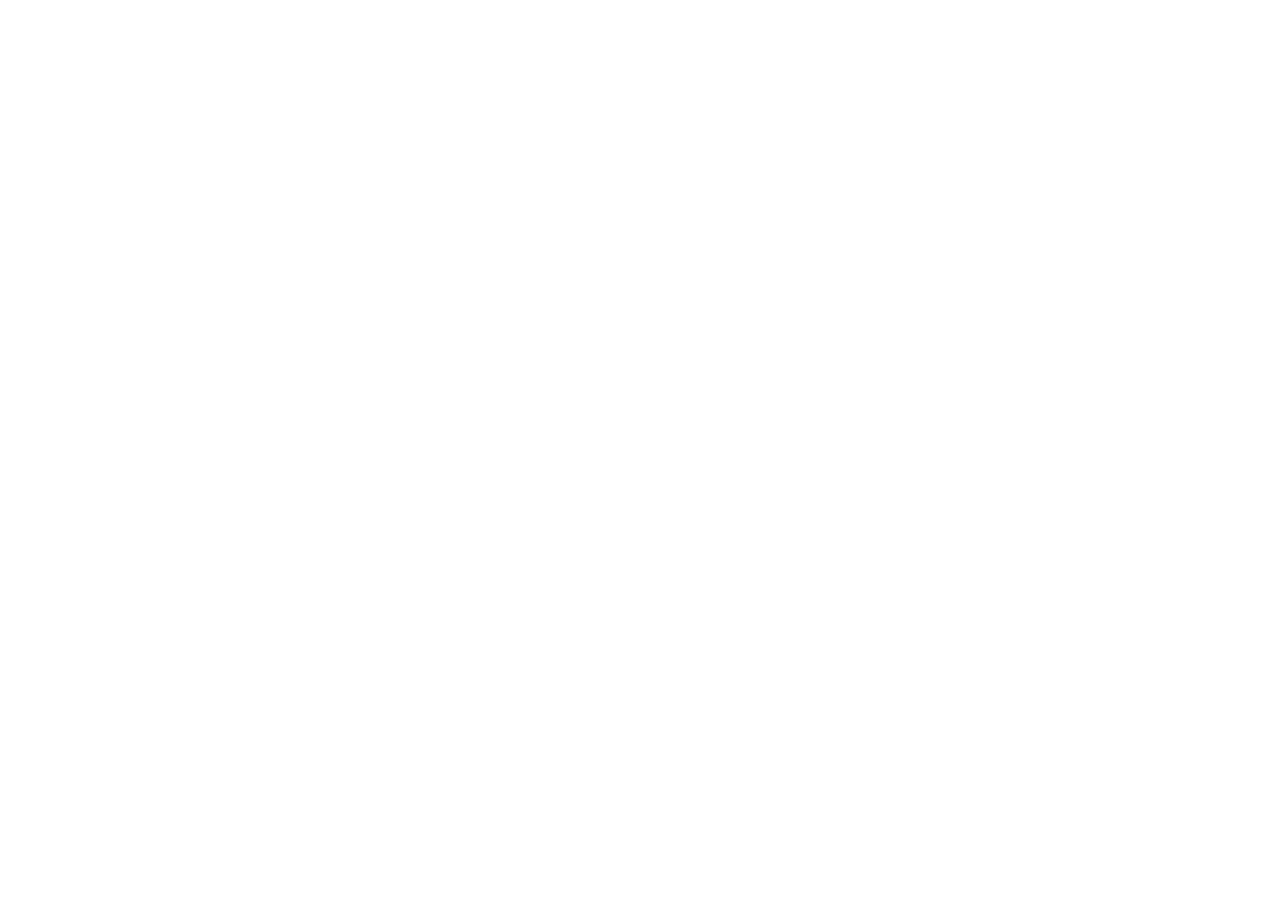
==== index.html @ 7a6b6712 "Initial commit" ====
<!DOCTYPE html>
<html lang="en">
<head>
    <meta charset="UTF-8">
    <meta name="viewport" content="width=device-width, initial-scale=1.0">
    <title>Rock Paper Scissor</title>
</head>
<body>
    



    <script>




        
    </script>

</body>
</html>
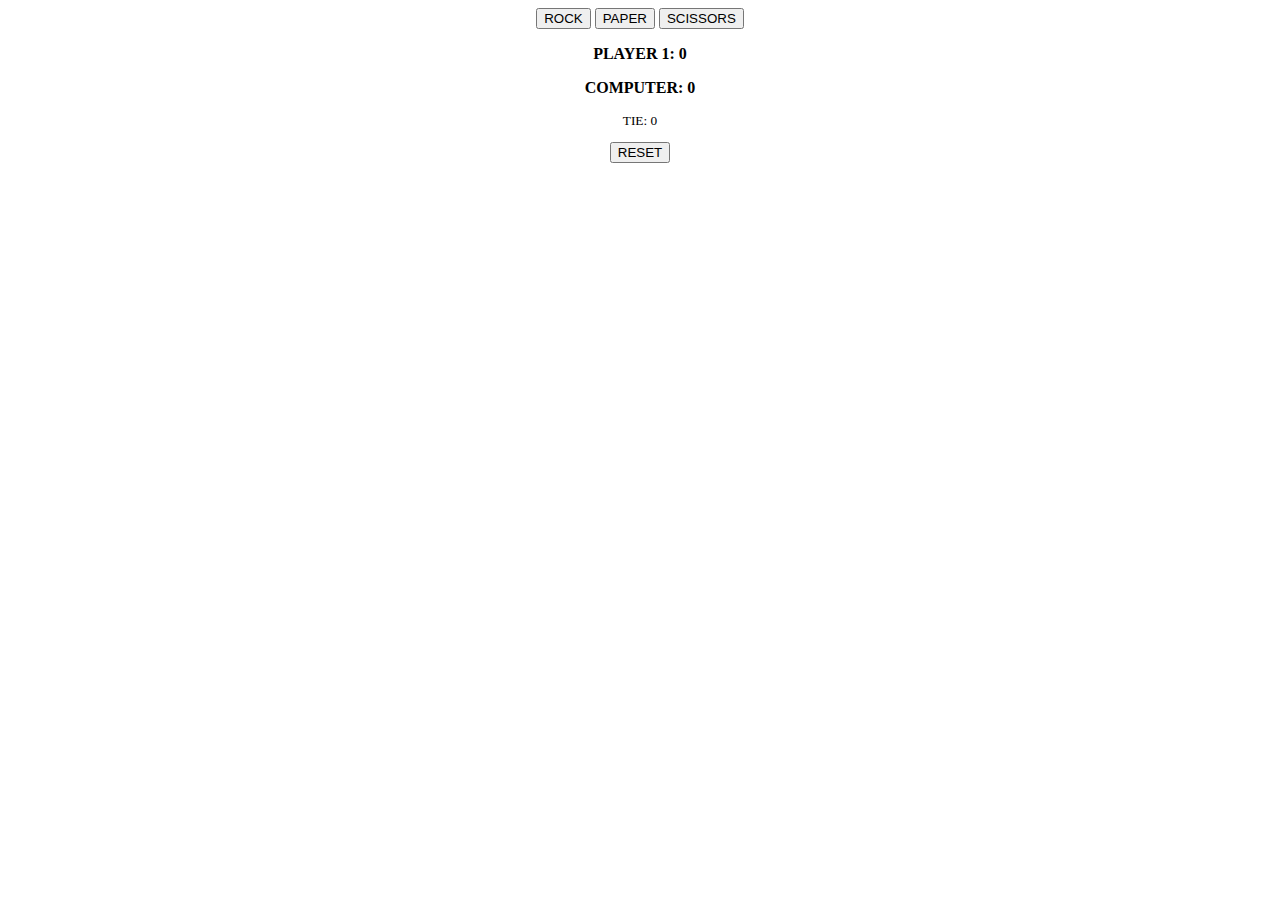
==== commit 9a97d265: "New version of rock paper scissors" ====
--- a/index.html
+++ b/index.html
@@ -1,22 +1,107 @@
 <!DOCTYPE html>
 <html lang="en">
+
 <head>
     <meta charset="UTF-8">
     <meta name="viewport" content="width=device-width, initial-scale=1.0">
     <title>Rock Paper Scissor</title>
+    <link rel="stylesheet" href="style.css">
 </head>
+
 <body>
-    
+
+    <button class="choice">ROCK</button>
+    <button class="choice">PAPER</button>
+    <button class="choice">SCISSORS</button>
+
+    <div class="score">
+
+        <p class="player1">PLAYER 1: 0</p>
+        <p class="computer">COMPUTER: 0</p>
+        <p class="tie-game">TIE: 0</p>
+
+    </div>
+
+    <button onClick="window.location.reload();">RESET</button>
+
+    <script>
+        const scoreDiv = document.querySelector('.score');
+        let whichBtn = document.querySelectorAll('.choice');
+
+        whichBtn.forEach((btn) => {
+            btn.addEventListener('click', game)
+        });
+
+        let playScore = 0;
+        let compScore = 0;
+        let tieScore = 0;
+        let totalGames = 0;
+        let allRounds;
+        const player1 = document.querySelector('.player1');
+        const computer = document.querySelector('.computer');
+        const tieGame = document.querySelector('.tie-game');
 
 
-
-    <script>
+        function computerPlay() {
+            let compChoice = Math.floor(Math.random() * 3);
+            return (compChoice === 1) ? `rock`
+                : (compChoice === 2) ? `paper`
+                    : `scissors`;
+        }
 
 
+        function game(e) {
+
+            console.log(this.textContent);
+
+            let playSel, compSel, winner, score;
+
+            playSel = this.textContent;
+            playSel = playSel.toLowerCase();
+
+            compSel = computerPlay();
 
 
-        
+            function postRound() {
+                let round = document.createElement('p');
+                round.classList.add('rounds');
+                round.textContent = `PLAYER 1: ${playSel.toUpperCase()} COMPUTER: ${compSel.toUpperCase()}`;
+                scoreDiv.appendChild(round);
+            }
+
+
+            if (totalGames === 5) {
+                return;
+            } else if ((playSel === `rock` && compSel === `paper`) || (playSel === `paper` && compSel === `scissors`) || (playSel === `scissors` && compSel === `rock`)) {
+                ++compScore;
+                totalGames++;
+                computer.textContent = `COMPUTER: ${compScore}`;
+                postRound();
+
+            } else if ((playSel === `rock` && compSel === `scissors`) || (playSel === `paper` && compSel === `rock`) || (playSel === `scissors` && compSel === `paper`)) {
+                ++playScore;
+                totalGames++;
+                player1.textContent = `PLAYER 1: ${playScore}`;
+                postRound();
+
+            } else {
+                ++tieScore;
+                totalGames++;
+                tieGame.textContent = `TIE: ${tieScore}`;
+                postRound();
+            };
+            if (totalGames === 5) {
+                const gameOver = document.createElement('p');
+                gameOver.textContent = "GAME OVER";
+                scoreDiv.appendChild(gameOver);
+            };
+            allRounds = document.querySelectorAll(".rounds");
+            console.log(allRounds);
+        }
+
+
     </script>
 
 </body>
+
 </html>--- a/style.css
+++ b/style.css
@@ -0,0 +1,19 @@
+body{
+
+text-align: center;
+
+}
+
+
+.player1, .computer{
+    font-weight: bolder;
+}
+
+.rounds {
+    color: grey;
+    font-size: 12px;
+}
+
+.tie-game {
+    font-size: smaller;
+}